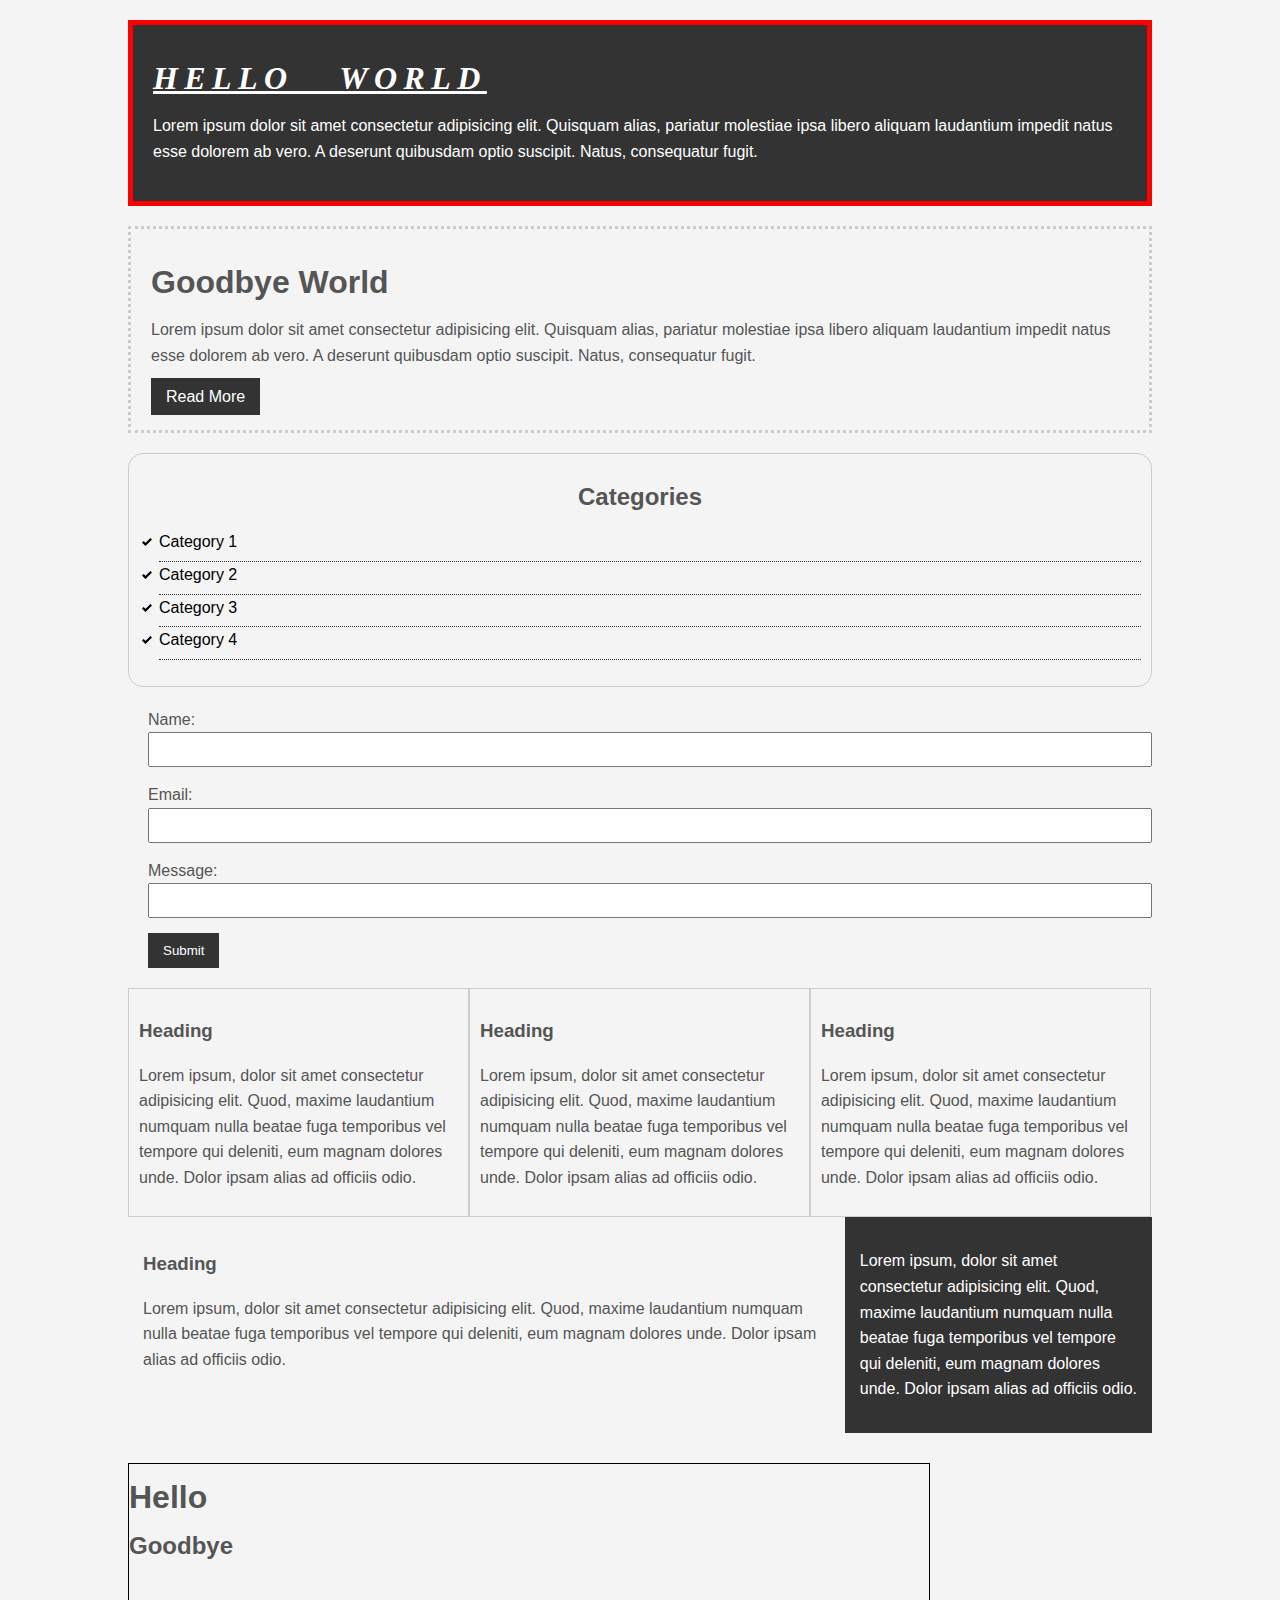
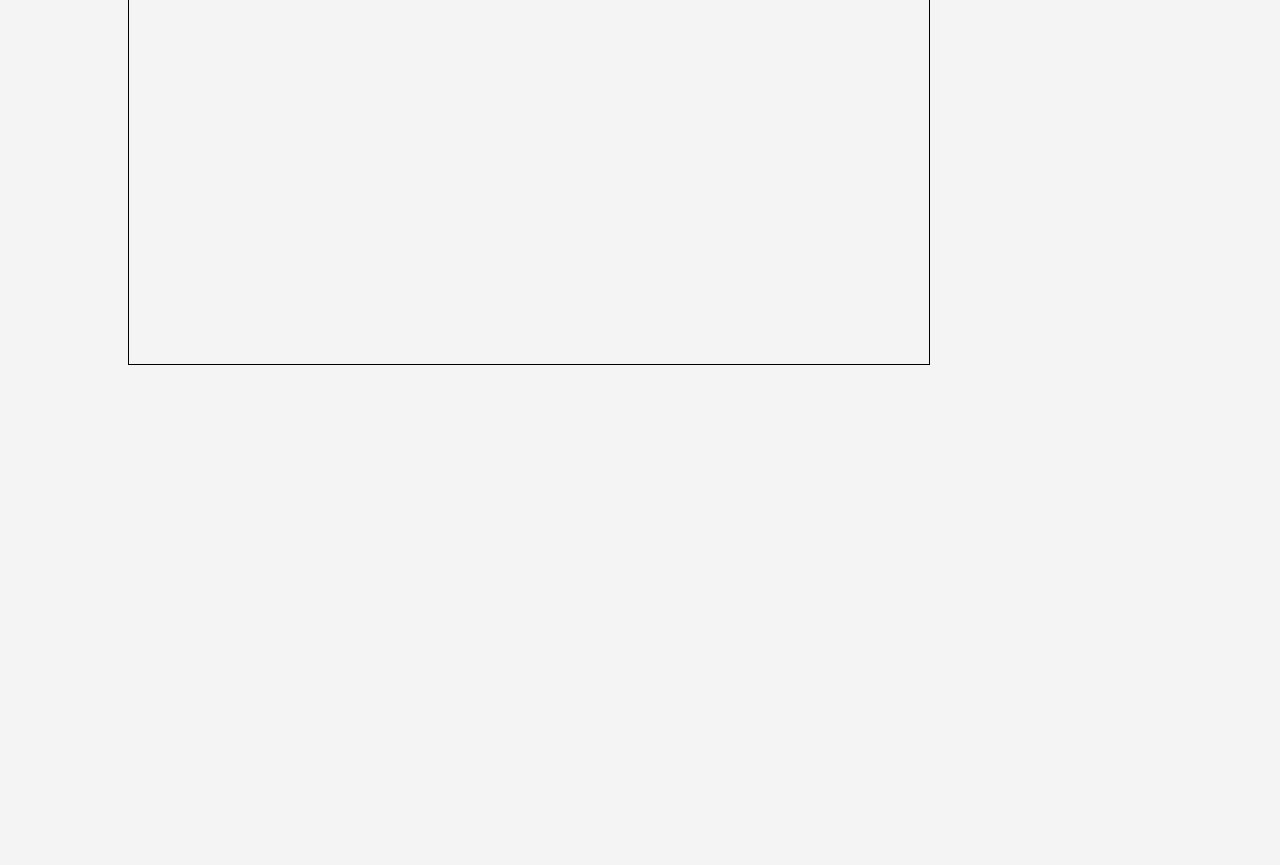
==== csscheatsheet/index.html @ 49bc3b31 "first commit" ====
<!DOCTYPE html>
<html lang="en">
  <head>
    <meta charset="UTF-8" />
    <meta http-equiv="X-UA-Compatible" content="IE=edge" />
    <meta name="viewport" content="width=device-width, initial-scale=1.0" />
    <title>CSS Cheat Sheet</title>
    <link rel="stylesheet" href="css/style.css" />
  </head>
  <body>
    <div class="container">
      <div class="box-1">
        <h1>Hello World</h1>
        <p>
          Lorem ipsum dolor sit amet consectetur adipisicing elit. Quisquam
          alias, pariatur molestiae ipsa libero aliquam laudantium impedit natus
          esse dolorem ab vero. A deserunt quibusdam optio suscipit. Natus,
          consequatur fugit.
        </p>
      </div>
      <div class="box-2">
        <h1>Goodbye World</h1>
        <p>
          Lorem ipsum dolor sit amet consectetur adipisicing elit. Quisquam
          alias, pariatur molestiae ipsa libero aliquam laudantium impedit natus
          esse dolorem ab vero. A deserunt quibusdam optio suscipit. Natus,
          consequatur fugit.
        </p>
        <a class="button" href="">Read More</a>
      </div>
      <div class="categories">
        <h2>Categories</h2>
        <ul>
          <li><a href="#">Category 1</a></li>
          <li><a href="#">Category 2</a></li>
          <li><a href="#">Category 3</a></li>
          <li><a href="#">Category 4</a></li>
        </ul>
      </div>
      <form class="my-form">
        <div class="form-group">
          <label>Name: </label>
          <input type="text" name="name" />
        </div>
        <div class="form-group">
          <label>Email: </label>
          <input type="text" name="email" />
        </div>
        <div class="form-group">
          <label>Message: </label>
          <input type="text" name="message" />
        </div>
        <input class="button" type="submit" value="Submit" name="" />
      </form>
      <div class="block">
        <h3>Heading</h3>
        <p>
          Lorem ipsum, dolor sit amet consectetur adipisicing elit. Quod, maxime
          laudantium numquam nulla beatae fuga temporibus vel tempore qui
          deleniti, eum magnam dolores unde. Dolor ipsam alias ad officiis odio.
        </p>
      </div>
      <div class="block">
        <h3>Heading</h3>
        <p>
          Lorem ipsum, dolor sit amet consectetur adipisicing elit. Quod, maxime
          laudantium numquam nulla beatae fuga temporibus vel tempore qui
          deleniti, eum magnam dolores unde. Dolor ipsam alias ad officiis odio.
        </p>
      </div>
      <div class="block">
        <h3>Heading</h3>
        <p>
          Lorem ipsum, dolor sit amet consectetur adipisicing elit. Quod, maxime
          laudantium numquam nulla beatae fuga temporibus vel tempore qui
          deleniti, eum magnam dolores unde. Dolor ipsam alias ad officiis odio.
        </p>
      </div>
      <div class="clr"></div>

      <div id="main-block">
        <h3>Heading</h3>
        <p>
          Lorem ipsum, dolor sit amet consectetur adipisicing elit. Quod, maxime
          laudantium numquam nulla beatae fuga temporibus vel tempore qui
          deleniti, eum magnam dolores unde. Dolor ipsam alias ad officiis odio.
        </p>
      </div>

      <div id="sidebar">
        <p>
          Lorem ipsum, dolor sit amet consectetur adipisicing elit. Quod, maxime
          laudantium numquam nulla beatae fuga temporibus vel tempore qui
          deleniti, eum magnam dolores unde. Dolor ipsam alias ad officiis odio.
        </p>
      </div>

      <div class="clr"></div>

      <div class="p-box">
        <h1>Hello</h1>
        <h2>Goodbye</h2>
      </div>

    </div><!-- ./container -->

    <div style="margin-top: 500px;"></div>
  </body>
</html>
---- csscheatsheet/css/style.css ----
/*
*{
    margin:0;
    padding:0;
}
*/

body{
    background-color:#f4f4f4;
    color:#555555;

    font-family: Arial, Helvetica, sans-serif;
    font-size:16px;
    font-weight:normal;
    /*same as above */
    font: normal 16px Arial, Helvetica, sans-serif;

    line-height:1.6em;
    margin:0;
}

a{
    text-decoration: none;
    color:#000;
}

a:hover{
    color:red;
}

a:active{
    color:green;
}

/*
a:visited{
    color:black;
}
*/
.container{
    width:80%;
    margin:auto;
}

.button{
    background-color: #333;
    color: #fff;
    padding: 10px 15px;
    border: none;
}

.button:hover{
    background-color: red;
    color: #fff;
}

.clr{
    clear: both;
}

.box-1{
    background-color:#333;
    color:#fff; /*white works instead off #fff*/

    border-right:5px red solid;
    border-left:5px red solid;
    border-top:5px red solid;
    border-bottom:5px red solid; 
    border-width: 3px;
    border-bottom-width:10px;
    border-top-style:dotted;
    /*below overrides everything above*/
    border: 5px red solid;

    padding:20px;

    margin: 20px 0;
}

.box-1 h1{
    font-family:Tahoma;
    font-weight:800;
    font-style:italic;
    text-decoration: underline;
    text-transform: uppercase;
    letter-spacing: 0.2em;
    word-spacing: 1em;
}

.box-2{
    border:3px dotted #ccc;
    padding:20px;
    margin:20px 0;
}


.categories{
    border:1px #ccc solid;
    padding:10px;
    border-radius:15px;
}

.categories h2{
    text-align:center;
}

.categories ul{
    padding:0;
    padding-left:20px;
    list-style:none;
}

.categories li{
    padding-bottom:6px;
    border-bottom:dotted 1px #333;
    list-style-image: url('../images/check.png');
}

.my-form{
    padding:20px;
}

.my-form .form-group{
    padding-bottom:15px;
}

.my-form label{
    display: block;
}

.my-form input[type="text"], .my-form textarea{
    padding:8px;
    width:100%;
}

.block{
    float:left;
    width:33.3%;
    border:1px solid#ccc;
    padding:10px;
    box-sizing: border-box;
}

#main-block{
    float:left;
    width:70%;
    padding:15px;
    box-sizing: border-box;
}

#sidebar{
    float:right;
    width:30%;
    background-color: #333;
    color:white;
    padding:15px;
    box-sizing: border-box;
}

.p-box{
    width:800px;
    height:500px;
    border:1px solid black;
    margin-top:30px;
}
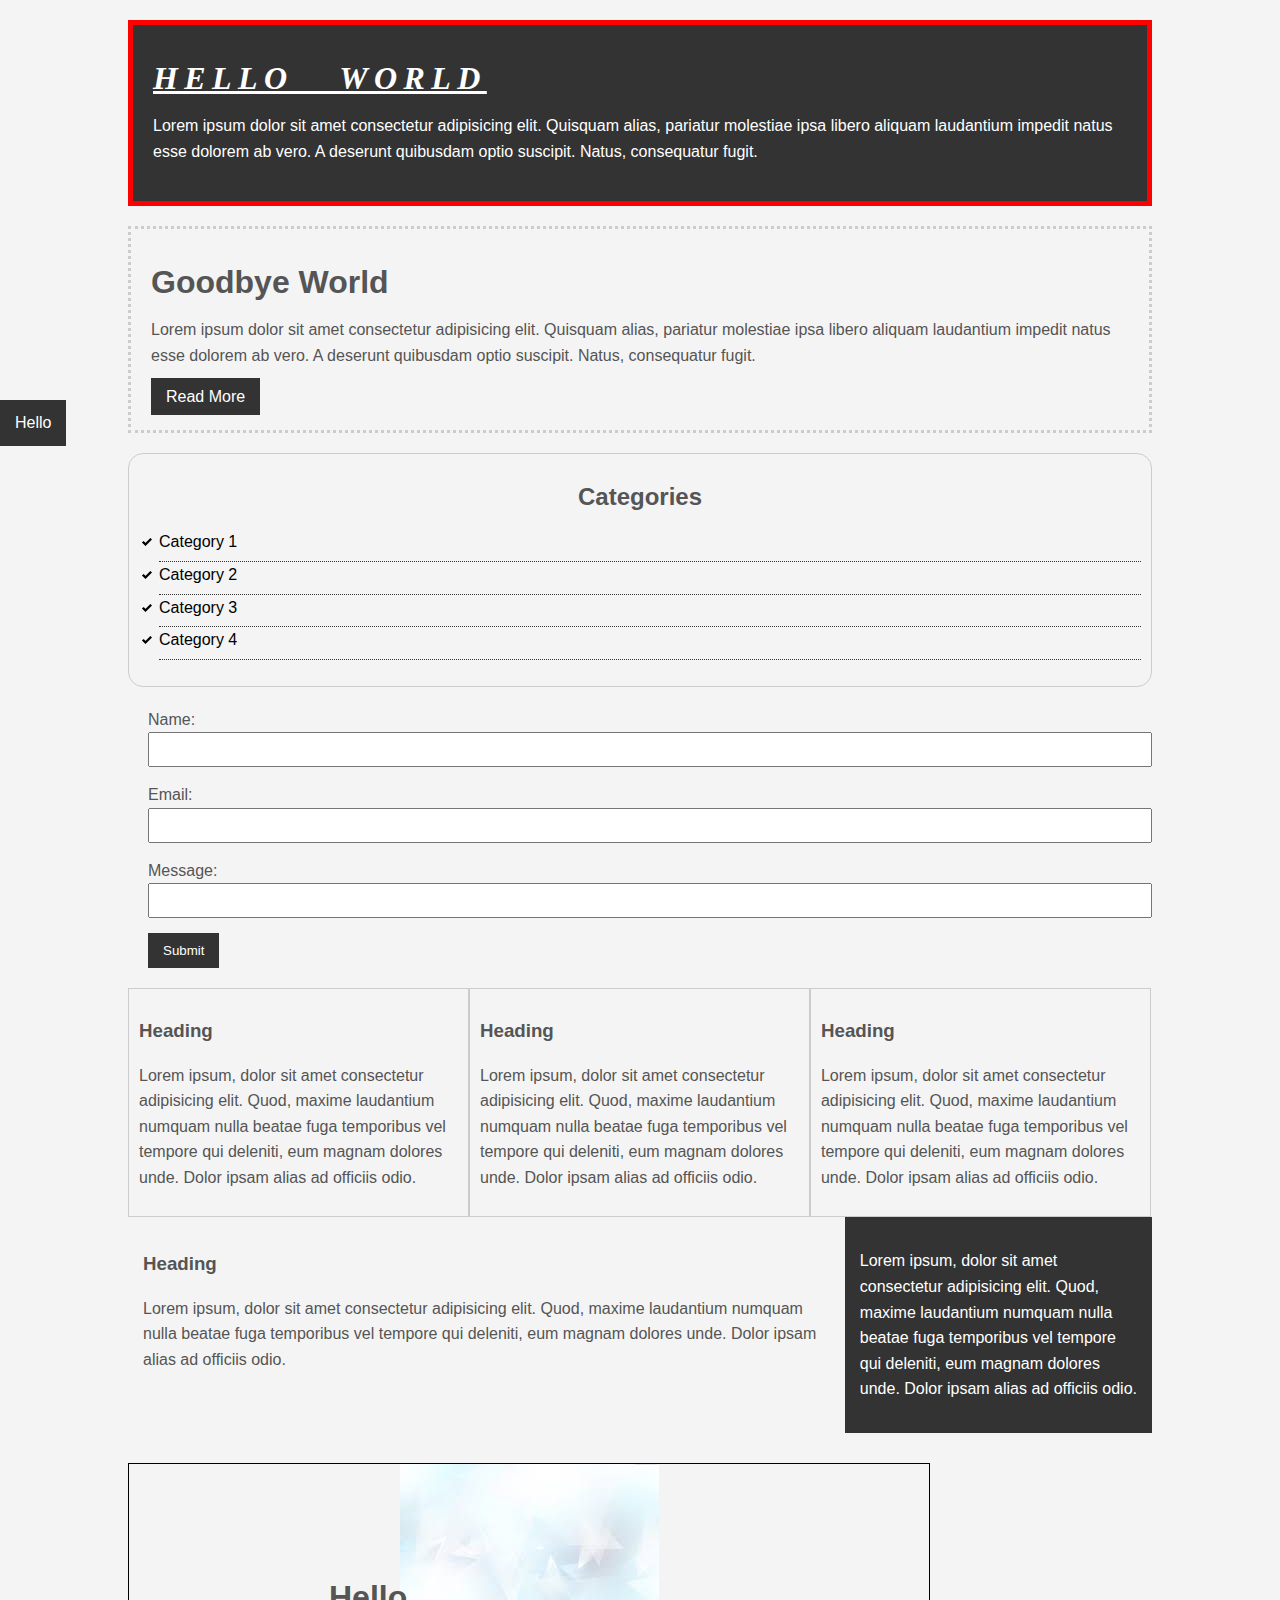
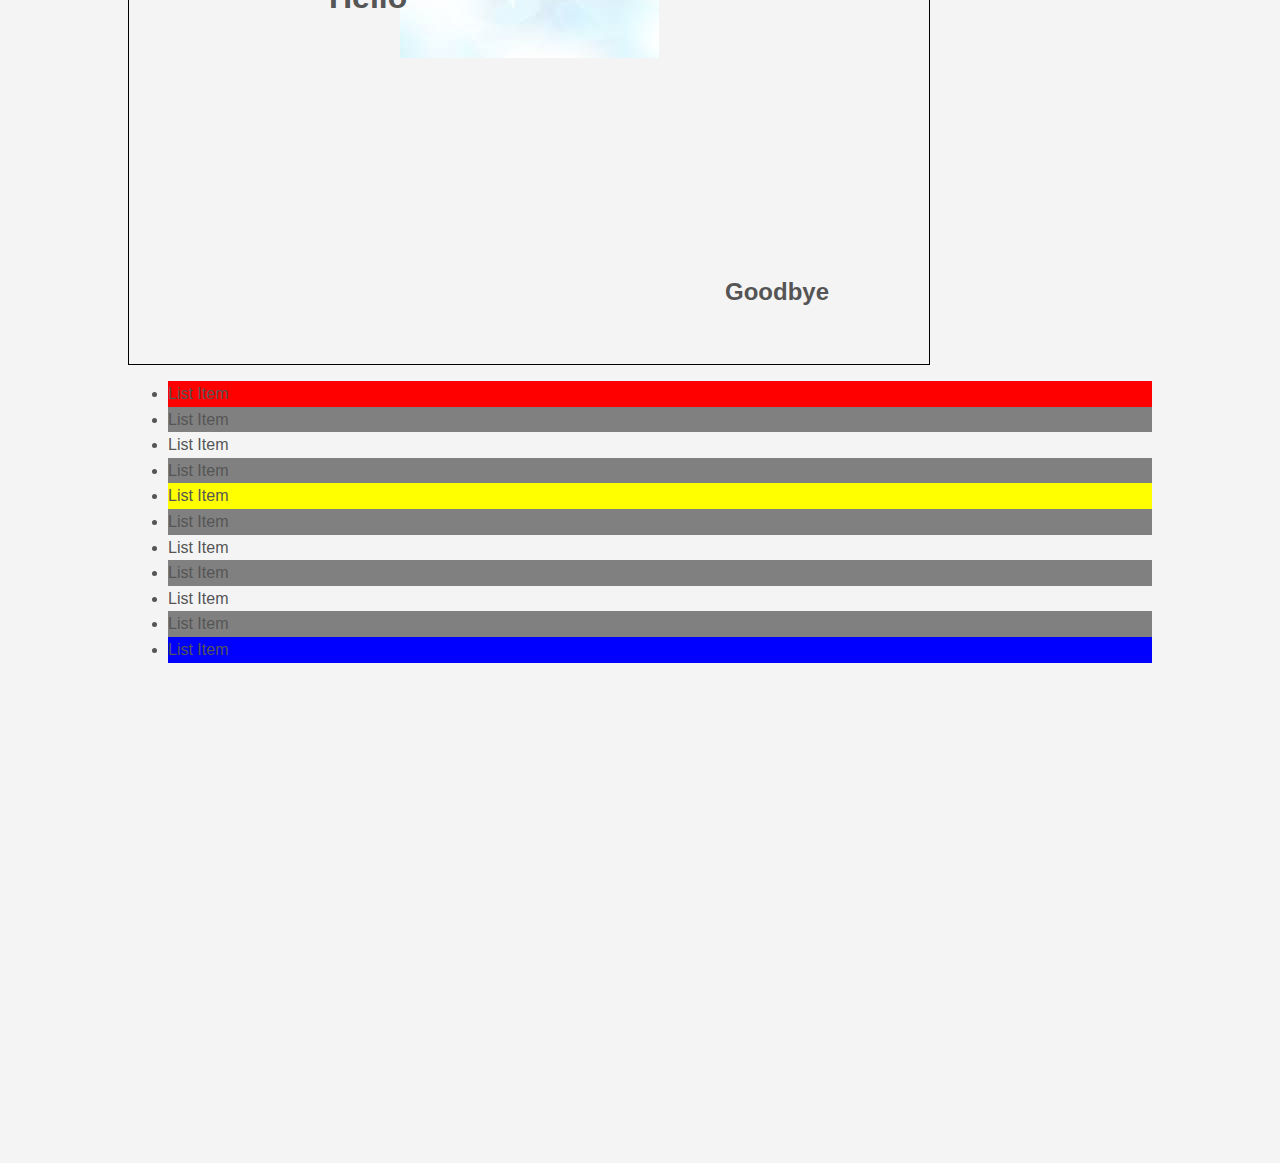
==== commit acadd8ee: "finishing up" ====
--- a/csscheatsheet/index.html
+++ b/csscheatsheet/index.html
@@ -102,7 +102,23 @@
         <h2>Goodbye</h2>
       </div>
 
+      <ul class="my-list">
+        <li>List Item</li>
+        <li>List Item</li>
+        <li>List Item</li>
+        <li>List Item</li>
+        <li>List Item</li>
+        <li>List Item</li>
+        <li>List Item</li>
+        <li>List Item</li>
+        <li>List Item</li>
+        <li>List Item</li>
+        <li>List Item</li>
+      </ul>
+
     </div><!-- ./container -->
+
+    <a class="fix-me button" href="">Hello</a>
 
     <div style="margin-top: 500px;"></div>
   </body>
--- a/csscheatsheet/css/style.css
+++ b/csscheatsheet/css/style.css
@@ -162,5 +162,42 @@
     height:500px;
     border:1px solid black;
     margin-top:30px;
-}
-
+    position:relative;
+    background-image:url('../images/bgimage.jpg');
+    background-repeat: no-repeat;
+    background-position: 100px 200px;
+    background-position: center top;
+}
+
+.p-box h1{
+    position:absolute;
+    top:100px;
+    left:200px;
+}
+
+.p-box h2{
+    position:absolute;
+    bottom:40px;
+    right:100px;
+}
+
+.fix-me{
+    position: fixed;
+    top: 400px;
+}
+
+.my-list li:first-child{
+    background:red;
+}
+
+.my-list li:last-child{
+    background:blue;
+}
+
+.my-list li:nth-child(5){
+    background-color: yellow;
+}
+
+.my-list li:nth-child(even){
+    background-color: grey;
+}